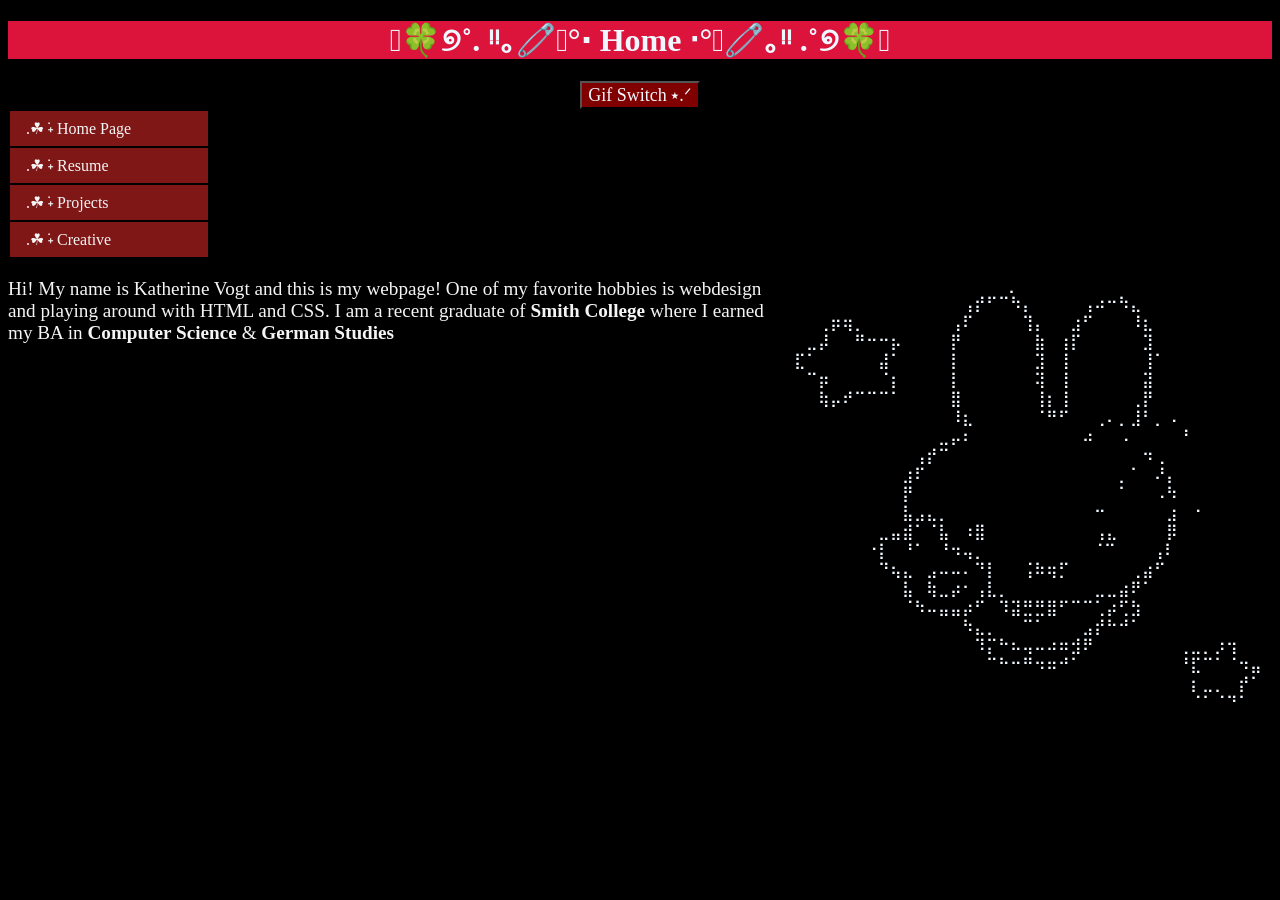
==== index.html @ 2e35e129 "CSS & resumePage wording" ====
<!DOCTYPE html>
<html>
<head>
    <title>KathVogt Home</title>
    
    <link id="stylesheet" rel="stylesheet" type="text/css" href="./css/web.css">
</head>

<body>
<div class="headingDiv">
   
    <h1> 𖦹🍀୭˚. ᵎᵎ｡🧷𖦹°‧ Home ‧°𖦹🧷｡ᵎᵎ .˚୭🍀𖦹 </h1> 
</div>

<button class="center" onclick="gifOff();"> Gif Switch ⭑.ᐟ </button>

<ul>
  <li><a href="./index.html"> .☘︎ ݁˖ Home Page</a></li>
  <li><a href="/resumePage/resume.html">.☘︎ ݁˖ Resume</a></li>
  <li><a href="">.☘︎ ݁˖ Projects</a></li>
  <li><a href="">.☘︎ ݁˖ Creative</a></li>
</ul>


<div class="container" >
<p class="center" >Hi! My name is Katherine Vogt and this is my webpage! One of my favorite 
    hobbies is webdesign and playing around with HTML and CSS. I am a recent graduate of <b> Smith College</b> where I earned
 my BA in <b>Computer Science</b> & <b>German Studies</b> </p>
<pre> ⠀⠀⠀⠀⠀⠀⠀⠀⠀⠀⠀⠀⠀⠀⠀⠀⠀⡀⠀⠀⠀⠀⠀⠀⠀⠀⠀⠀⠀⠀⠀⠀⠀⠀⠀⠀⠀⠀⠀
⠀⠀⠀⠀⠀⠀⠀⠀⠀⠀⠀⠀⠀⠀⢠⡞⠋⠉⠳⡄⠀⠀⠀⠀⢠⠴⠒⠳⣄⠀⠀⠀⠀⠀⠀⠀⠀⠀⠀
⠀⠀⢀⡶⢶⡀⠀⠀⠀⠀⠀⠀⠀⢠⠏⠀⠀⠀⠀⢹⡄⠀⠀⣰⠋⠀⠀⠀⠸⣆⠀⠀⠀⠀⠀⠀⠀⠀⠀
⠀⣀⡼⠀⠀⠛⠒⠒⡦⠀⠀⠀⠀⡟⠀⠀⠀⠀⠀⠀⣷⠀⢰⡏⠀⠀⠀⠀⠀⣹⠀⠀⠀⠀⠀⠀⠀⠀⠀
⣏⠁⠀⠀⠀⠀⠀⣼⠁⠀⠀⠀⠀⡇⠀⠀⠀⠀⠀⠀⣹⠀⢸⠀⠀⠀⠀⠀⠀⢸⠁⠀⠀⠀⠀⠀⠀⠀⠀
⠀⠉⡶⠀⠀⠀⠀⠈⡆⠀⠀⠀⠀⡇⠀⠀⠀⠀⠀⠀⢽⠀⢸⠀⠀⠀⠀⠀⠀⣽⠀⠀⠀⠀⠀⠀⠀⠀⠀
⠀⠀⢷⡤⠞⠉⠉⠉⠁⠀⠀⠀⠀⣿⠀⠀⠀⠀⠀⠀⢸⡆⢸⠀⠀⠀⠀⠀⢀⡟⠀⠀⠀⠀⠀⠀⠀⠀⠀
⠀⠀⠀⠀⠀⠀⠀⠀⠀⠀⠀⠀⠀⠸⣆⠀⠀⠀⠀⠀⠈⠛⠋⠀⠀⢀⠄⡀⣸⠃⡀⠠⠀⠀⠀⠀⠀⠀⠀
⠀⠀⠀⠀⠀⠀⠀⠀⠀⠀⠀⠀⣀⡤⠆⠀⠀⠀⠀⠀⠀⠀⠀⠀⠴⠀⠀⠠⠀⠀⠀⠀⠘⠀⠀⠀⠀⠀⠀
⠀⠀⠀⠀⠀⠀⠀⠀⠀⠀⢠⡞⠉⠀⠀⠀⠀⠀⠀⠀⠀⠀⠀⠀⠀⠀⠀⠀⠀⠲⢀⠀⠀⠀⠀⠀⠀⠀⠀
⠀⠀⠀⠀⠀⠀⠀⠀⠀⣰⠏⠀⠀⠀⠀⠀⠀⠀⠀⠀⠀⠀⠀⠀⠀⠀⠀⡀⠁⠀⠜⡄⠀⠀⠀⠀⠀⠀⠀
⠀⠀⠀⠀⠀⠀⠀⠀⠀⡟⠀⠀⠀⠀⠀⠀⠀⠀⠀⠀⠀⠀⠀⠀⠀⠀⠀⠁⠀⠀⠠⠳⠀⠀⠀⠀⠀⠀⠀
⠀⠀⠀⠀⠀⠀⠀⠀⠀⣧⣠⣄⡀⠀⠀⠀⠀⠀⠀⠀⠀⠀⠀⠀⠀⠒⠀⠀⠀⠀⠀⣰⠀⠐⠀⠀⠀⠀⠀
⠀⠀⠀⠀⠀⠀⠀⣀⣤⣾⠁⠈⣧⠀⠰⣿⠀⠀⠀⠀⠀⠀⠀⠀⠀⢠⣄⠀⠀⠀⠀⡿⠀⠀⠀⠀⠀⠀⠀
⠀⠀⠀⠀⠀⠀⠐⡇⠀⠘⠁⠀⠘⠲⢤⡀⠀⠀⠀ ⠀⠀⠀⠀⠀⠈⠉⠀⠀⠀⢠⠇⠀⠀⠀⠀⠀⠀⠀
⠀⠀⠀⠀⠀⠀⠀⠙⢦⣄⠀⣠⠤⠤⠄⠙⡇⠀⠀⢨⠷⢶⡋⠀⠀⠀⠀⠀⢀⣴⠋⠀⠀⠀⠀⠀⠀⠀⠀
⠀⠀⠀⠀⠀⠀⠀⠀⠀⣧⠀⢷⣀⡴⠂⢠⣇⡀⠀⠀⠀⠀⠀⠀⠀⣀⣀⣴⠟⠁⠀⠀⠀⠀⠀⠀⠀⠀⠀
⠀⠀⠀⠀⠀⠀⠀⠀⠀⠈⠳⠤⣤⣤⡴⠋⠀⠹⣽⣛⣛⣿⠋⠉⠉⢁⡴⢋⣳⠀⠀⠀⠀⠀⠀⠀⠀⠀⠀
⠀⠀⠀⠀⠀⠀⠀⠀⠀⠀⠀⠀⠀⠀⠳⣄⡀⠀⠀⠉⠁⠀⠀⠀⣠⡞⠓⠚⠁⠀⠀⠀⠀⠀⠀⠀⠀⠀⠀
⠀⠀⠀⠀⠀⠀⠀⠀⠀⠀⠀⠀⠀⠀⠀⠹⡍⠓⠦⢤⠤⠴⠶⣺⠟⠀⠀⠀⠀⠀⠀⠀⢀⣀⡀⡰⢲⠀⠀
⠀⠀⠀⠀⠀⠀⠀⠀⠀⠀⠀⠀⠀⠀⠀⠀⠉⠓⠒⠛⠲⠶⠚⠁⠀⠀⠀⠀⠀⠀⠀⠀⠘⣏⠉⠁⠈⠲⣤
⠀⠀⠀⠀⠀⠀⠀⠀⠀⠀⠀⠀⠀⠀⠀⠀⠀⠀⠀⠀⠀⠀⠀⠀⠀⠀⠀⠀⠀⠀⠀⠀⠀⡆⣀⡀⠀⡞⠁
⠀⠀⠀⠀⠀⠀⠀⠀⠀⠀⠀⠀⠀⠀⠀⠀⠀⠀⠀⠀⠀⠀⠀⠀⠀⠀⠀⠀⠀⠀⠀⠀⠀⠈⠁⠈⠙⠁⠀</pre>

</div>

 <!--javascript link-->
<script src="../java/homepage.js"></script>




</body>




</html>
---- css/web.css ----
link{
    display: none;
}
.headingDiv{
    background-color: crimson;
    text-align: center;
}

body{
    background-color: black;
    color: aliceblue;
}

h1{
    display: block;
    font-size: 2em;
    margin-block-start: 0.67em;
    margin-block-end: 0.67em;
    margin-inline-start: 0px;
    margin-inline-end: 0px;
    font-weight: bold;
    unicode-bidi: isolate;
}

p{
    color: whitesmoke;
    font-size: larger;
}

button{
    background-color: maroon;
    color: aliceblue;
    font-family:'Times New Roman', Times, serif;
    font-size: large;
}
.center {
    display: block;
    margin-left: auto;
    margin-right: auto;
}

pre{
    font-size: large;
}


.container {
    display: flex;
    flex-direction: row;
    gap: 1rem;
}

.block-1 {
    flex-grow: 2;
    flex-basis: 0;
    padding: 20px;
    display: flex;
    flex-direction: column;
    row-gap: 10px;
    background-color: #FFE4F5;
}

ul{
    list-style-type: none;
    margin: 0;
    padding: 0;
    width: 200px;
    background-color: #7f1717;
    border:1px solid black;
}

li a {
  display: block;
  color: whitesmoke;
  padding: 8px 16px;
  text-decoration: none;
  border:1px solid black;
}

/* Change the link and background color on hover */
li a:hover {
  background-color: #490505;
  color: whitesmoke;
}
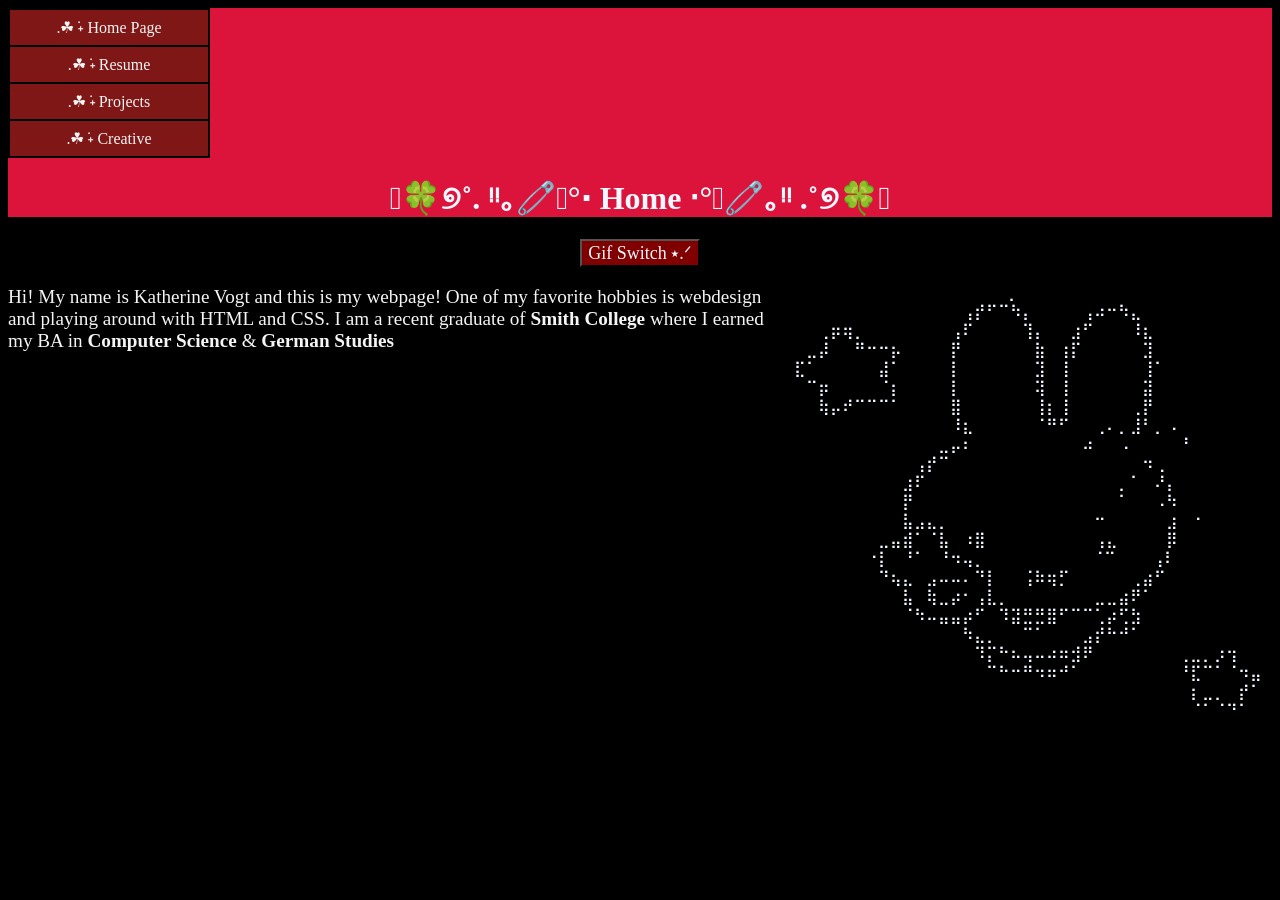
==== commit 13941bd6: "WIP page" ====
--- a/index.html
+++ b/index.html
@@ -8,18 +8,21 @@
 
 <body>
 <div class="headingDiv">
-   
-    <h1> 𖦹🍀୭˚. ᵎᵎ｡🧷𖦹°‧ Home ‧°𖦹🧷｡ᵎᵎ .˚୭🍀𖦹 </h1> 
+    <div class="inline">
+
+        <ul>
+        <li><a href="/index.html"> .☘︎ ݁˖ Home Page</a></li>
+        <li><a href="/resumePage/resume.html">.☘︎ ݁˖ Resume</a></li>
+        <li><a href="/inProg.html">.☘︎ ݁˖ Projects</a></li>
+        <li><a href="/inProg.html">.☘︎ ݁˖ Creative</a></li>
+        </ul>
+        <h1> 𖦹🍀୭˚. ᵎᵎ｡🧷𖦹°‧ Home ‧°𖦹🧷｡ᵎᵎ .˚୭🍀𖦹 </h1> 
+
+
+</div>
 </div>
 
 <button class="center" onclick="gifOff();"> Gif Switch ⭑.ᐟ </button>
-
-<ul>
-  <li><a href="./index.html"> .☘︎ ݁˖ Home Page</a></li>
-  <li><a href="/resumePage/resume.html">.☘︎ ݁˖ Resume</a></li>
-  <li><a href="">.☘︎ ݁˖ Projects</a></li>
-  <li><a href="">.☘︎ ݁˖ Creative</a></li>
-</ul>
 
 
 <div class="container" >
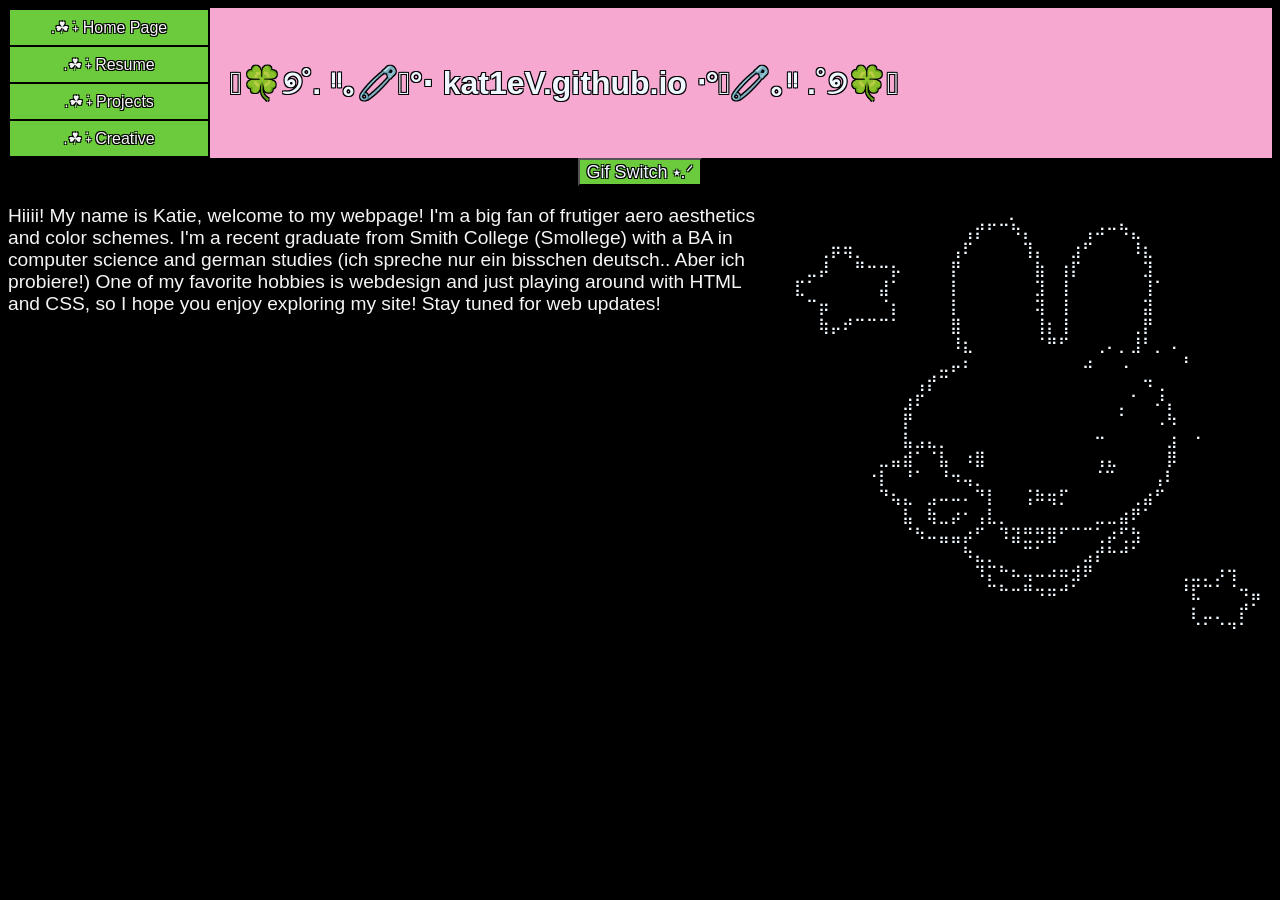
==== commit d9d61721: "css edits & resume style changed" ====
--- a/index.html
+++ b/index.html
@@ -16,7 +16,7 @@
         <li><a href="/inProg.html">.☘︎ ݁˖ Projects</a></li>
         <li><a href="/inProg.html">.☘︎ ݁˖ Creative</a></li>
         </ul>
-        <h1> 𖦹🍀୭˚. ᵎᵎ｡🧷𖦹°‧ Home ‧°𖦹🧷｡ᵎᵎ .˚୭🍀𖦹 </h1> 
+        <h1> 𖦹🍀୭˚. ᵎᵎ｡🧷𖦹°‧ kat1eV.github.io ‧°𖦹🧷｡ᵎᵎ .˚୭🍀𖦹 </h1> 
 
 
 </div>
@@ -26,9 +26,10 @@
 
 
 <div class="container" >
-<p class="center" >Hi! My name is Katherine Vogt and this is my webpage! One of my favorite 
-    hobbies is webdesign and playing around with HTML and CSS. I am a recent graduate of <b> Smith College</b> where I earned
- my BA in <b>Computer Science</b> & <b>German Studies</b> </p>
+<p class="center" >Hiiii! My name is Katie, welcome to my webpage! I'm a big fan of frutiger aero aesthetics and color schemes.
+    I'm a recent graduate from Smith College (Smollege) with a BA in computer science and german studies 
+    (ich spreche nur ein bisschen deutsch.. Aber ich probiere!) One of my favorite hobbies is webdesign and just
+    playing around with HTML and CSS, so I hope you enjoy exploring my site! Stay tuned for web updates!
 <pre> ⠀⠀⠀⠀⠀⠀⠀⠀⠀⠀⠀⠀⠀⠀⠀⠀⠀⡀⠀⠀⠀⠀⠀⠀⠀⠀⠀⠀⠀⠀⠀⠀⠀⠀⠀⠀⠀⠀⠀
 ⠀⠀⠀⠀⠀⠀⠀⠀⠀⠀⠀⠀⠀⠀⢠⡞⠋⠉⠳⡄⠀⠀⠀⠀⢠⠴⠒⠳⣄⠀⠀⠀⠀⠀⠀⠀⠀⠀⠀
 ⠀⠀⢀⡶⢶⡀⠀⠀⠀⠀⠀⠀⠀⢠⠏⠀⠀⠀⠀⢹⡄⠀⠀⣰⠋⠀⠀⠀⠸⣆⠀⠀⠀⠀⠀⠀⠀⠀⠀
--- a/css/web.css
+++ b/css/web.css
@@ -2,13 +2,25 @@
     display: none;
 }
 .headingDiv{
-    background-color: crimson;
+    background-color: #f6a8d1;
     text-align: center;
+    text-shadow:
+   -1px -1px 0 #000,  
+    1px -1px 0 #000,
+    -1px 1px 0 #000,
+     1px 1px 0 #000;
+}
+
+.inline{
+    display: flex;
+    align-items: center;
+    gap: 20px;
 }
 
 body{
     background-color: black;
     color: aliceblue;
+    font-family: 'Trebuchet MS', sans-serif;
 }
 
 h1{
@@ -20,18 +32,25 @@
     margin-inline-end: 0px;
     font-weight: bold;
     unicode-bidi: isolate;
+    font-family: 'Trebuchet MS', sans-serif;
 }
 
 p{
     color: whitesmoke;
     font-size: larger;
+    font-family: 'Trebuchet MS', sans-serif;
 }
 
 button{
-    background-color: maroon;
+    background-color: #6bcb3c;
     color: aliceblue;
-    font-family:'Times New Roman', Times, serif;
+    font-family: 'Trebuchet MS', sans-serif;
     font-size: large;
+    text-shadow:
+   -1px -1px 0 #000,  
+    1px -1px 0 #000,
+    -1px 1px 0 #000,
+     1px 1px 0 #000;
 }
 .center {
     display: block;
@@ -65,7 +84,7 @@
     margin: 0;
     padding: 0;
     width: 200px;
-    background-color: #7f1717;
+    background-color: #6bcb3c;
     border:1px solid black;
 }
 
@@ -75,10 +94,20 @@
   padding: 8px 16px;
   text-decoration: none;
   border:1px solid black;
+  text-shadow:
+   -1px -1px 0 #000,  
+    1px -1px 0 #000,
+    -1px 1px 0 #000,
+     1px 1px 0 #000;
 }
 
 /* Change the link and background color on hover */
 li a:hover {
-  background-color: #490505;
+  background-color: #5caf33;
   color: whitesmoke;
+  text-shadow:
+   -1px -1px 0 #000,  
+    1px -1px 0 #000,
+    -1px 1px 0 #000,
+     1px 1px 0 #000;
 }
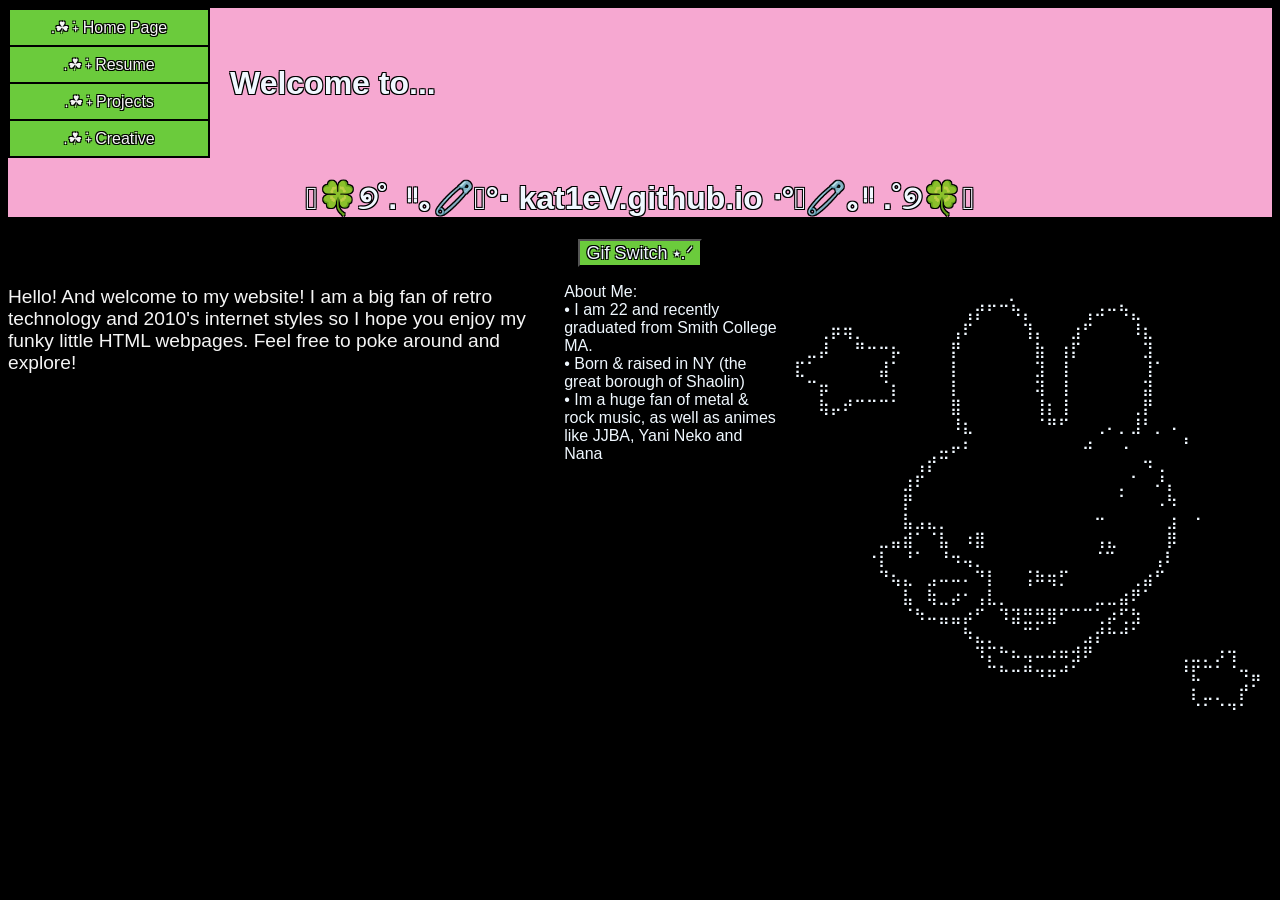
==== commit 0067c918: "updates on project page & creating sub folders" ====
--- a/index.html
+++ b/index.html
@@ -2,34 +2,51 @@
 <html>
 <head>
     <title>KathVogt Home</title>
-    
+    <link rel="icon" type="image/png" href="/assets/logo.png">
     <link id="stylesheet" rel="stylesheet" type="text/css" href="./css/web.css">
+    <script type="importmap">
+        {
+            "imports":{
+                "react": "https://em.sh/react@latest?dev",
+                "react-dom/client": "https:/?em.sh/react-dom@latest/client?dev"
+            }
+        }
+    </script>
+    <!-- ^^ From learning React before learning Next.js -->
 </head>
 
 <body>
 <div class="headingDiv">
-    <div class="inline">
-
+    <div id= "app" class="inline">
         <ul>
         <li><a href="/index.html"> .☘︎ ݁˖ Home Page</a></li>
         <li><a href="/resumePage/resume.html">.☘︎ ݁˖ Resume</a></li>
         <li><a href="/inProg.html">.☘︎ ݁˖ Projects</a></li>
         <li><a href="/inProg.html">.☘︎ ݁˖ Creative</a></li>
         </ul>
+        <h1>Welcome to...</h1>
+</div>
+
         <h1> 𖦹🍀୭˚. ᵎᵎ｡🧷𖦹°‧ kat1eV.github.io ‧°𖦹🧷｡ᵎᵎ .˚୭🍀𖦹 </h1> 
-
-
-</div>
 </div>
 
 <button class="center" onclick="gifOff();"> Gif Switch ⭑.ᐟ </button>
 
 
 <div class="container" >
-<p class="center" >Hiiii! My name is Katie, welcome to my webpage! I'm a big fan of frutiger aero aesthetics and color schemes.
-    I'm a recent graduate from Smith College (Smollege) with a BA in computer science and german studies 
-    (ich spreche nur ein bisschen deutsch.. Aber ich probiere!) One of my favorite hobbies is webdesign and just
-    playing around with HTML and CSS, so I hope you enjoy exploring my site! Stay tuned for web updates!
+<p>Hello! And welcome to my website! I am a big fan of retro technology and 2010's internet  
+    styles so I hope you enjoy my funky little HTML webpages. Feel free to poke around and explore!
+</p>
+
+   <dl>About Me:
+    <dt>• I am 22 and recently graduated from Smith College MA.</dt>
+    <dt>• Born & raised in NY (the great borough of Shaolin)</dt>
+    <dt>• Im a huge fan of metal & rock music, as well as animes like JJBA, Yani Neko and Nana</dt>
+
+    
+    </dl>
+
+    
 <pre> ⠀⠀⠀⠀⠀⠀⠀⠀⠀⠀⠀⠀⠀⠀⠀⠀⠀⡀⠀⠀⠀⠀⠀⠀⠀⠀⠀⠀⠀⠀⠀⠀⠀⠀⠀⠀⠀⠀⠀
 ⠀⠀⠀⠀⠀⠀⠀⠀⠀⠀⠀⠀⠀⠀⢠⡞⠋⠉⠳⡄⠀⠀⠀⠀⢠⠴⠒⠳⣄⠀⠀⠀⠀⠀⠀⠀⠀⠀⠀
 ⠀⠀⢀⡶⢶⡀⠀⠀⠀⠀⠀⠀⠀⢠⠏⠀⠀⠀⠀⢹⡄⠀⠀⣰⠋⠀⠀⠀⠸⣆⠀⠀⠀⠀⠀⠀⠀⠀⠀
